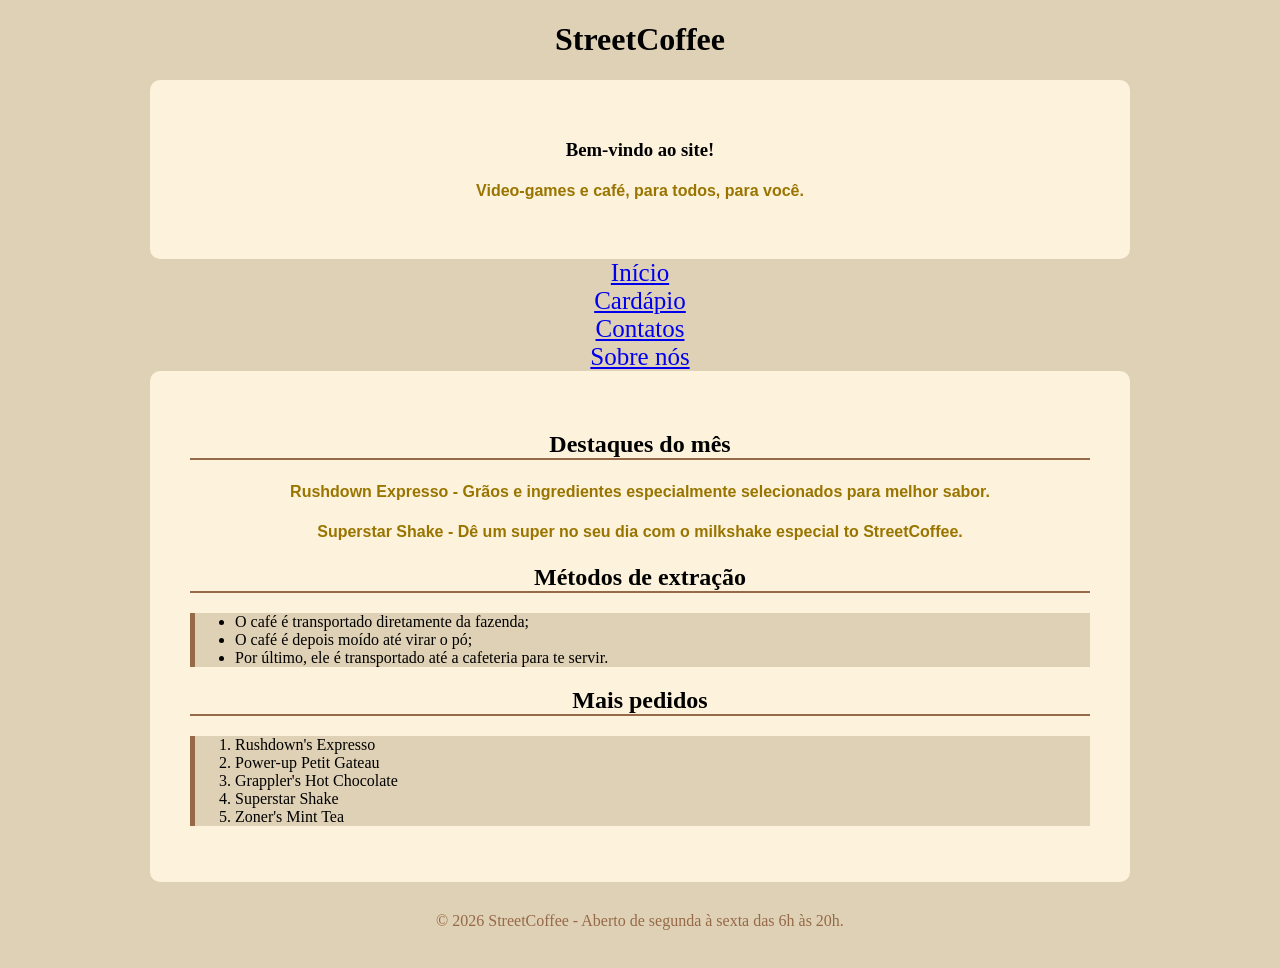
==== Index.html @ e206d866 "Primeiro Commit" ====
<!DOCTYPE html>
<html lang="en">
<head>
    <meta charset="UTF-8">
    <meta name="viewport" content="width=device-width, initial-scale=1.0">
    <link rel="stylesheet" href="style.css">
    <title>StreetCoffee | cafeteria</title>
</head>
<body>
    <Header>
        <h1>StreetCoffee</h1>
        <main>
            <H3><strong>Bem-vindo ao site!</strong></H3>
            <p>Video-games e café, para todos, para você.</p>
        </main>
        <u1>
            <li><a href="Index.html">Início</a></li>
            <li><a href="Cardapio.html">Cardápio</a></li>
            <li><a href="Contatos.html">Contatos</a></li>
            <li><a href="About.html">Sobre nós</a></li>
        </u1>
    </Header>
    <main>
        <h2>Destaques do mês</h2>
        <p>Rushdown Expresso - Grãos e ingredientes especialmente selecionados para melhor sabor.</p>
        <p>Superstar Shake - Dê um super no seu dia com o milkshake especial to StreetCoffee.</p>
        <h2>Métodos de extração</h2>
        <ul class="lista-cafes">
            <li>O café é transportado diretamente da fazenda;</li>
            <li>O café é depois moído até virar o pó;</li>
            <li>Por último, ele é transportado até a cafeteria para te servir.</li>
        </ul>
        <h2>Mais pedidos</h2>
        <ol class="lista-cafes">
            <li>Rushdown's Expresso</li>
            <li>Power-up Petit Gateau</li>
            <li>Grappler's Hot Chocolate</li>
            <li>Superstar Shake</li>
            <li>Zoner's Mint Tea</li>
        </ol>
    </main>
    <footer>© 2026 StreetCoffee - Aberto de segunda à sexta das 6h às 20h.</footer>
</body>
</html>
---- style.css ----
body {background-color:#dfd1b5;}
p{
    font-size: 16px;
    font-weight: 600;
    font-family: 'Trebuchet MS', 'Lucida Sans Unicode', 'Lucida Grande', 'Lucida Sans', Arial, sans-serif;
    color: rgb(153, 117, 0);
    text-align: center;
    line-height: 1.5;
    text-decoration: none;
    letter-spacing: 0.5;
}

header {background-color: #dfd1b5;}
header li {list-style: none;
    text-align: center;
     font-size: 25px;}
h1 {text-align: center;}
h3 {text-align: center;}
h2 {text-align: center;
    border-bottom: 2px solid #966949;
}

main{background-color: #fdf2dc;
    max-width: 900px;
    margin: 0 auto;
    padding: 40px;
    border-radius: 10px;
}

footer {text-align: center;
        padding: 30px;
        Color: #966949}

.lista-cafes {background-color: #dfd1b5;
              border-left: 5px solid #966949;}

.produto {  background-color: #dfd1b5;
            border: 1px solid #966949;
             list-style: none;}

input {border: 1px solid #dfd1b5}

textarea {border-radius: 4px;}

.form-grid {display: grid;
           grid-template-columns:1fr 1fr;
            gap: 20px;}
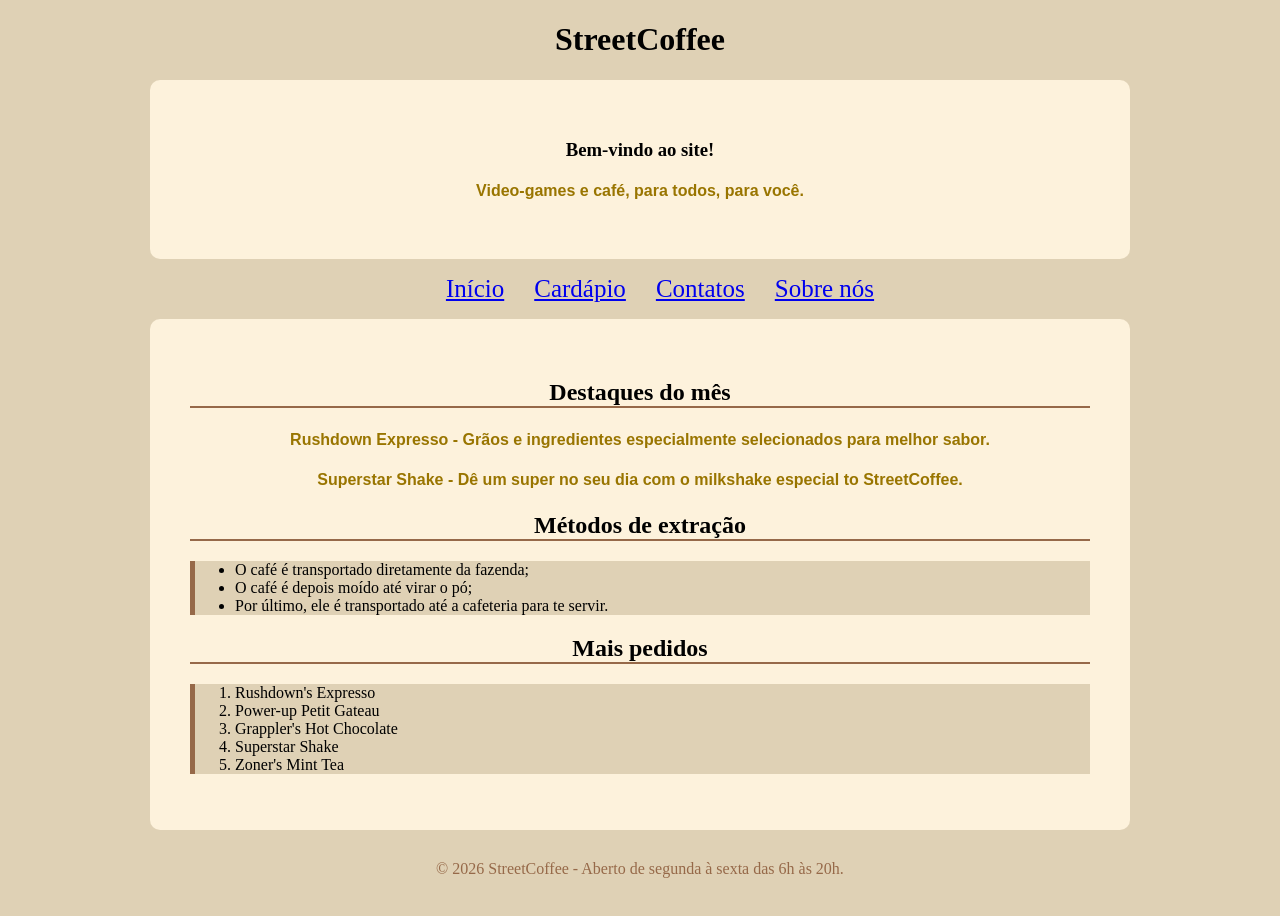
==== commit 097226da: "Mudanças na página inicial e uma página sobre de verdade" ====
--- a/Index.html
+++ b/Index.html
@@ -13,12 +13,12 @@
             <H3><strong>Bem-vindo ao site!</strong></H3>
             <p>Video-games e café, para todos, para você.</p>
         </main>
-        <u1>
+        <ul>
             <li><a href="Index.html">Início</a></li>
             <li><a href="Cardapio.html">Cardápio</a></li>
             <li><a href="Contatos.html">Contatos</a></li>
             <li><a href="About.html">Sobre nós</a></li>
-        </u1>
+        </ul>
     </Header>
     <main>
         <h2>Destaques do mês</h2>
--- a/style.css
+++ b/style.css
@@ -8,6 +8,14 @@
     line-height: 1.5;
     text-decoration: none;
     letter-spacing: 0.5;
+}
+
+header ul {
+    list-style: none;
+    display:flex;
+    justify-content: center;
+    gap: 30px;
+    flex-wrap: wrap;
 }
 
 header {background-color: #dfd1b5;}
